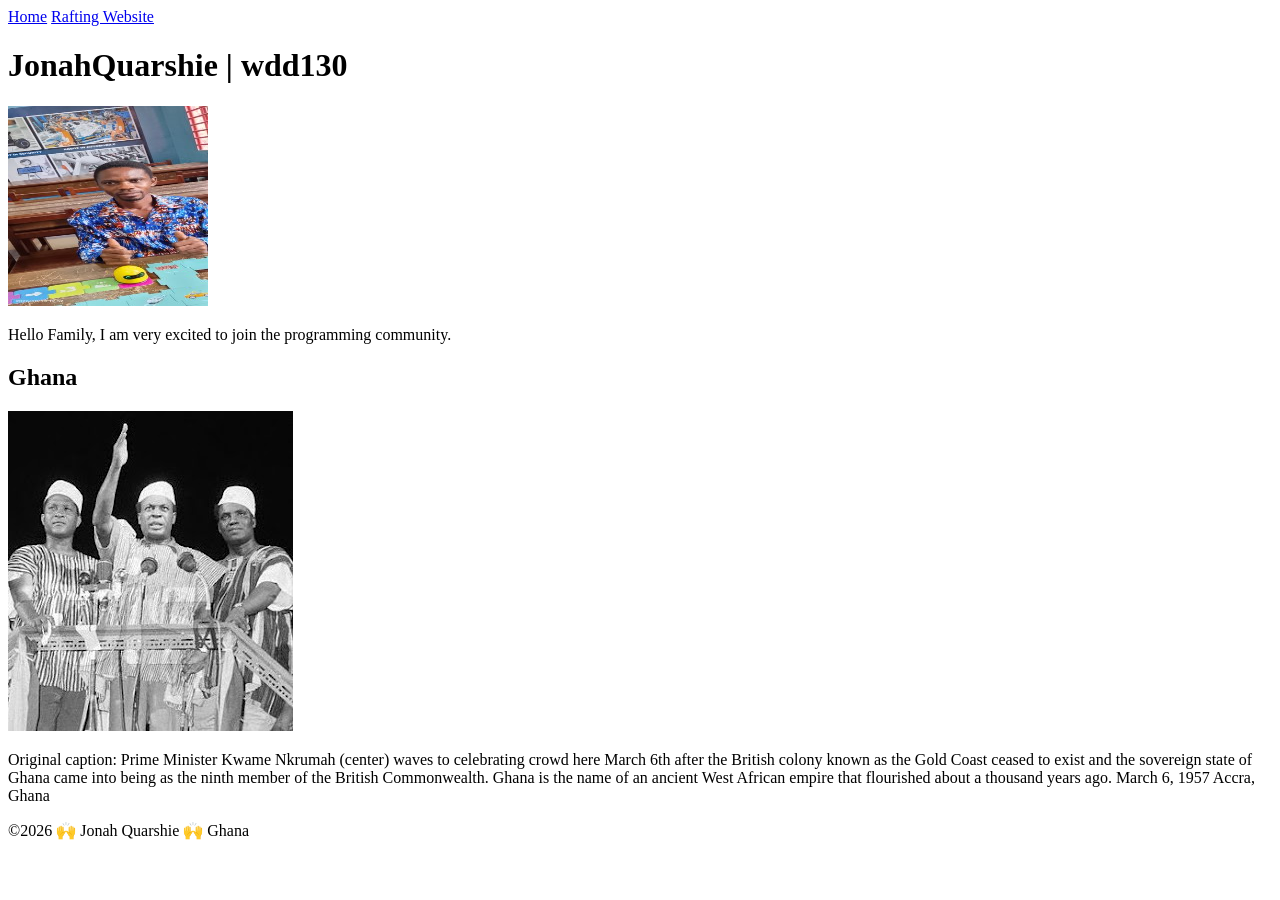
==== index.html @ 65a3a54a "commit changed" ====
<!DOCTYPE html>
<html lang="en">

<head>
    <meta charset="UTF-8">
    <meta name="viewport" content="width=device-width, initial-scale=1.0">
    <title>WDD 130 | Jonah Quarshie</title>
    <meta name="description" content="WDD 130 course home page for Jonah Quarshie, featuring web development assignments, profile information, and an overview of Ghana.">
    <meta name="author" content="Jonah Quarshie">
    <link rel="stylesheet" href="styles.css">

</head>

<body>

    <header>
        <nav>
            <a href="#">Home</a>
            <a href="wwr/">Rafting Website</a>
        </nav>
    </header>
    <main>
        <h1>JonahQuarshie | wdd130</h1>
        <img src="images/profile.jpg" alt="Jonah Quarshie smiling portrait" width="200" height="200">
        <p>Hello Family, I am very excited to join the programming community.</p>
    </main>
    <aside>
        <h2>Ghana</h2>
        <img src="images/Ghana.jpg" alt="Ghana Independent Celebration">
        <p>Original caption: Prime Minister Kwame Nkrumah (center) waves to celebrating crowd here March 6th after the British colony known as the Gold Coast ceased to exist and the sovereign state of Ghana came into being as the ninth member of the British Commonwealth. Ghana is the name of an ancient West African empire that flourished about a thousand years ago. March 6, 1957 Accra, Ghana</p>
    </aside>
    <footer>
        <p>©2026 🙌 Jonah Quarshie 🙌 Ghana</p>
    </footer>

</body>

</html>
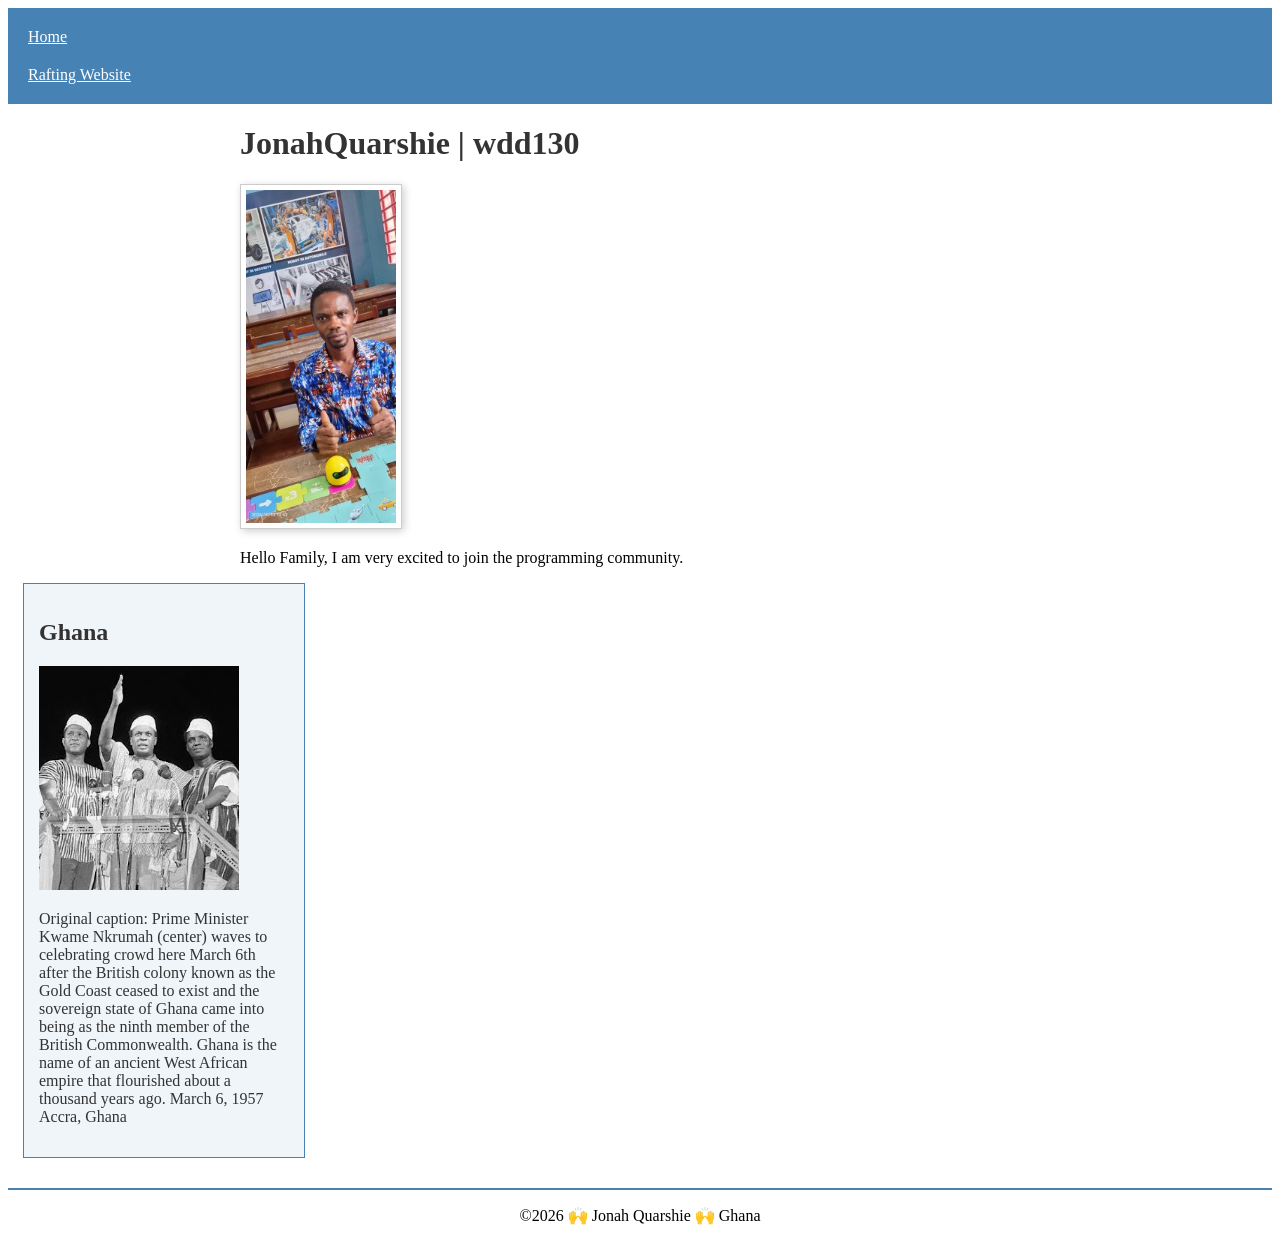
==== commit 5a455493: "commit changed" ====
--- a/index.html
+++ b/index.html
@@ -7,8 +7,7 @@
     <title>WDD 130 | Jonah Quarshie</title>
     <meta name="description" content="WDD 130 course home page for Jonah Quarshie, featuring web development assignments, profile information, and an overview of Ghana.">
     <meta name="author" content="Jonah Quarshie">
-    <link rel="stylesheet" href="styles.css">
-
+    <link rel="stylesheet" href="styles/styles.css">
 </head>
 
 <body>
--- a/styles/styles.css
+++ b/styles/styles.css
@@ -0,0 +1,52 @@
+nav {
+    background-color: steelblue;
+    padding: 10px;
+
+}
+
+nav a {
+    color: white;
+    padding: 10px;
+    display: block;
+}
+
+main {
+    max-width: 800px;
+    margin: 0 auto;
+}
+
+h1 {
+    color: #333333;
+}
+
+main img {
+    width: 150px;
+    height: auto;
+    border: 1px solid #cccccc;
+    padding: 5px;
+    box-shadow: 2px 2px 8px rgba(0, 0, 0, 0.2);
+}
+
+aside {
+    width: 250px;
+    margin: 15px;
+    border: 1px solid steelblue;
+    padding: 15px;
+    background-color: #f0f5f9;
+    color: #333333;
+}
+
+aside img {
+    width: 200px;
+    height: auto;
+}
+
+p {
+    padding: 0;
+}
+
+footer {
+    margin-top: 30px;
+    border-top: 2px solid steelblue;
+    text-align: center;
+}
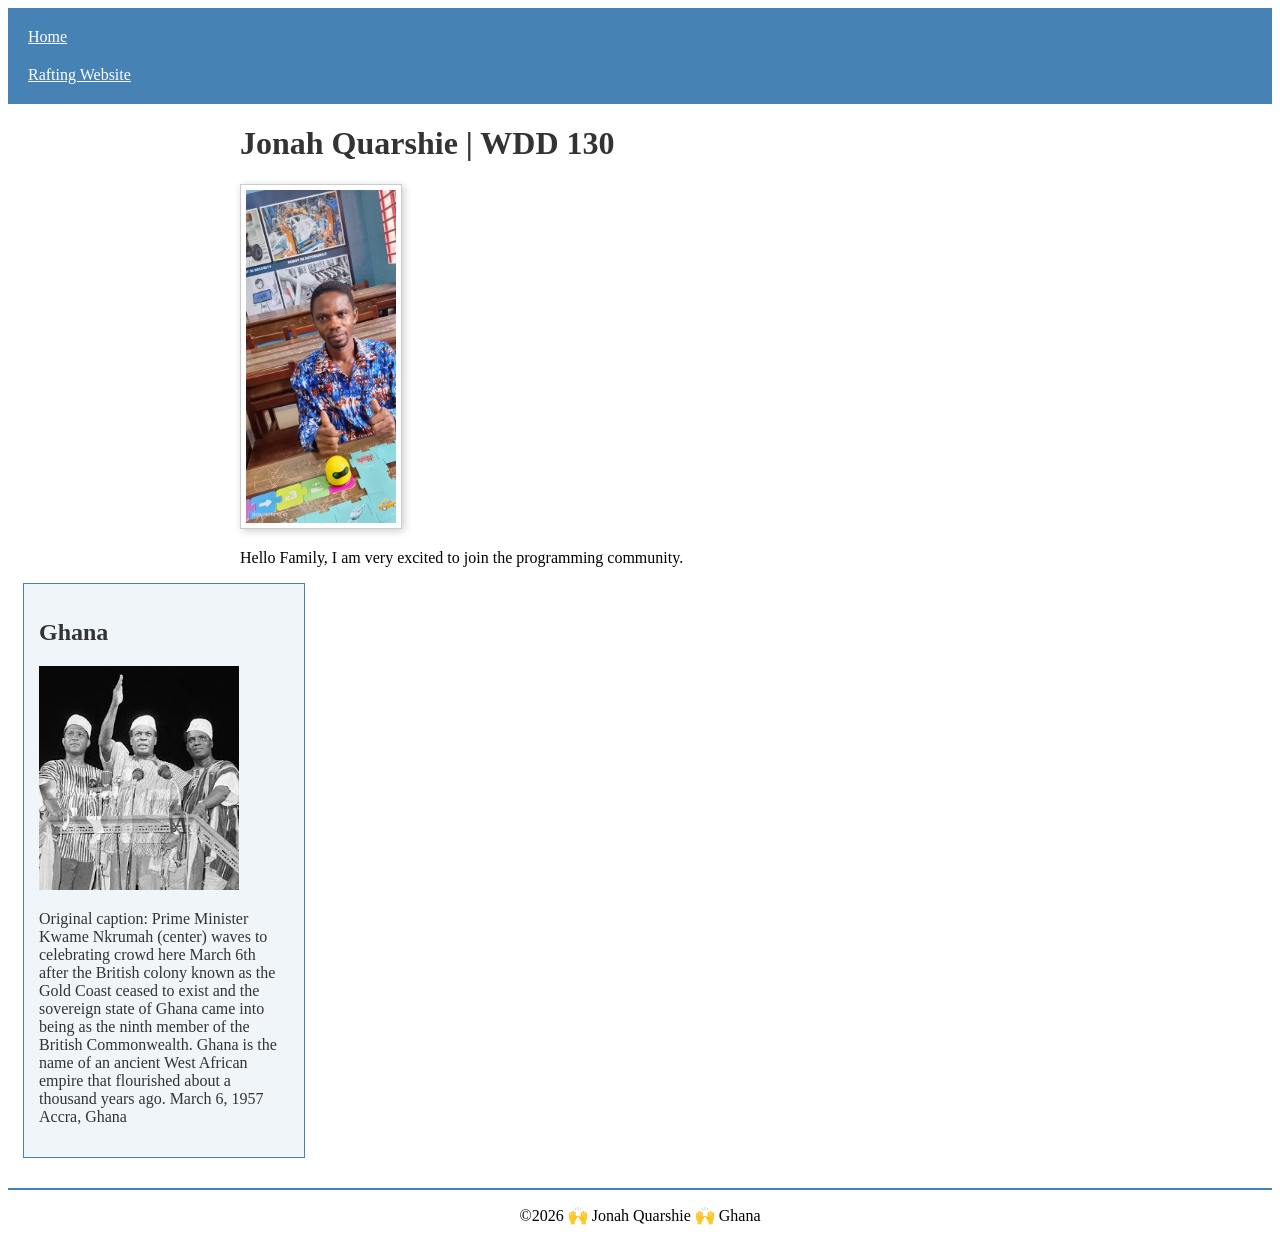
==== commit cef76d47: "complete" ====
--- a/index.html
+++ b/index.html
@@ -8,6 +8,7 @@
     <meta name="description" content="WDD 130 course home page for Jonah Quarshie, featuring web development assignments, profile information, and an overview of Ghana.">
     <meta name="author" content="Jonah Quarshie">
     <link rel="stylesheet" href="styles/styles.css">
+
 </head>
 
 <body>
@@ -19,7 +20,7 @@
         </nav>
     </header>
     <main>
-        <h1>JonahQuarshie | wdd130</h1>
+        <h1>Jonah Quarshie | WDD 130</h1>
         <img src="images/profile.jpg" alt="Jonah Quarshie smiling portrait" width="200" height="200">
         <p>Hello Family, I am very excited to join the programming community.</p>
     </main>
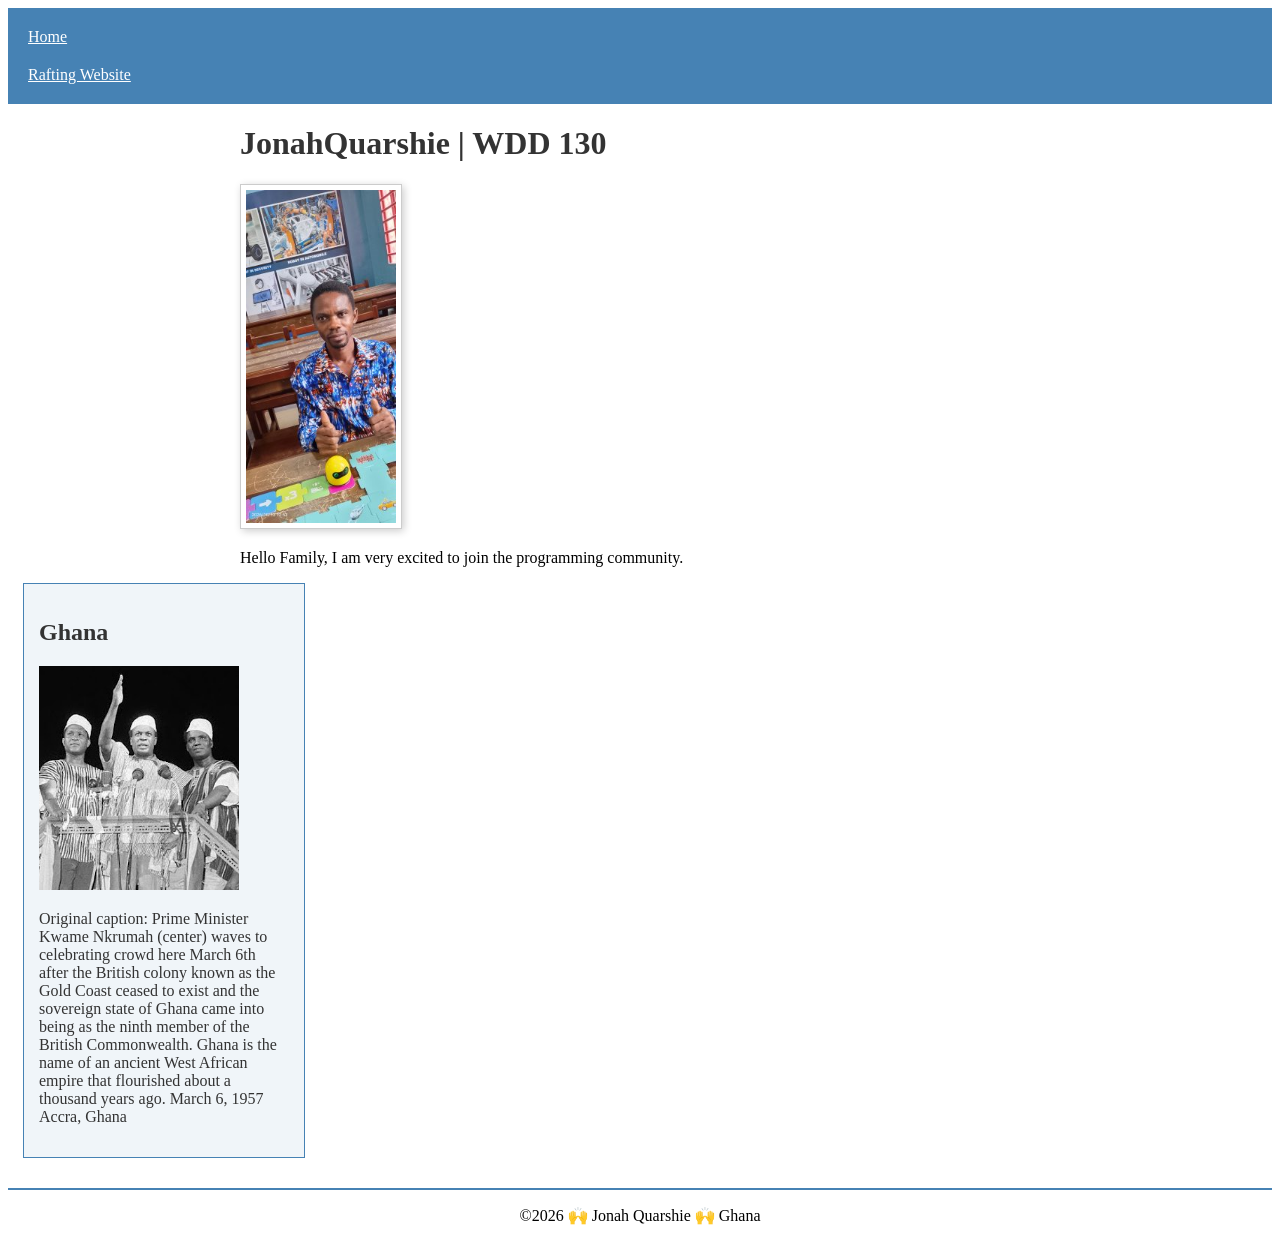
==== commit 4d07dcac: "done1" ====
--- a/index.html
+++ b/index.html
@@ -20,7 +20,7 @@
         </nav>
     </header>
     <main>
-        <h1>Jonah Quarshie | WDD 130</h1>
+        <h1>JonahQuarshie | WDD 130 </h1>
         <img src="images/profile.jpg" alt="Jonah Quarshie smiling portrait" width="200" height="200">
         <p>Hello Family, I am very excited to join the programming community.</p>
     </main>
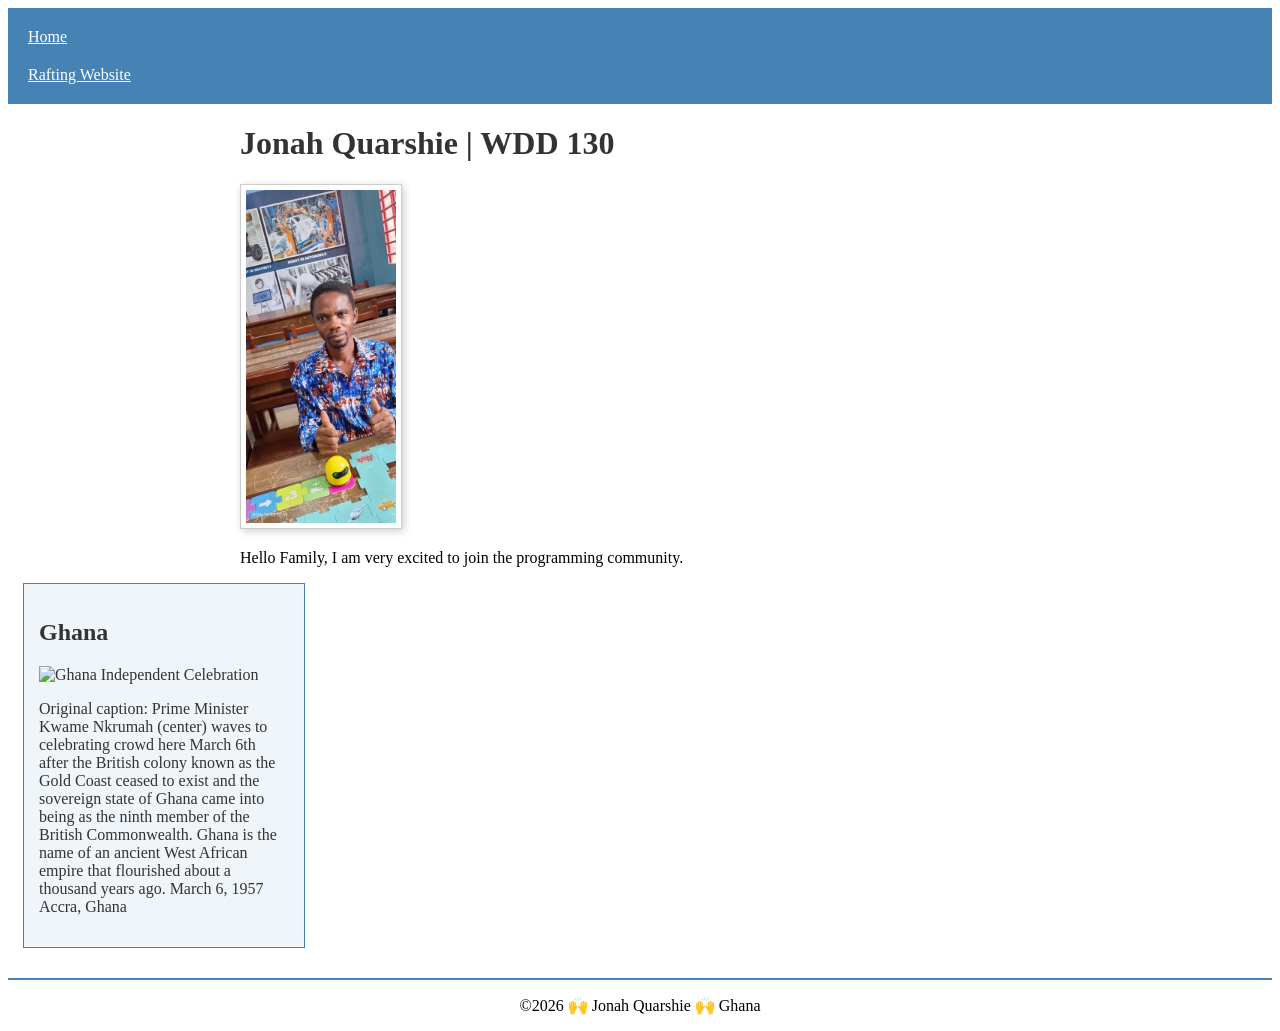
==== commit 7935c9e1: "Commit change" ====
--- a/index.html
+++ b/index.html
@@ -20,13 +20,13 @@
         </nav>
     </header>
     <main>
-        <h1>JonahQuarshie | WDD 130 </h1>
+        <h1>Jonah Quarshie | WDD 130 </h1>
         <img src="images/profile.jpg" alt="Jonah Quarshie smiling portrait" width="200" height="200">
         <p>Hello Family, I am very excited to join the programming community.</p>
     </main>
     <aside>
         <h2>Ghana</h2>
-        <img src="images/Ghana.jpg" alt="Ghana Independent Celebration">
+        <img src="images/ghana.jpg" alt="Ghana Independent Celebration">
         <p>Original caption: Prime Minister Kwame Nkrumah (center) waves to celebrating crowd here March 6th after the British colony known as the Gold Coast ceased to exist and the sovereign state of Ghana came into being as the ninth member of the British Commonwealth. Ghana is the name of an ancient West African empire that flourished about a thousand years ago. March 6, 1957 Accra, Ghana</p>
     </aside>
     <footer>
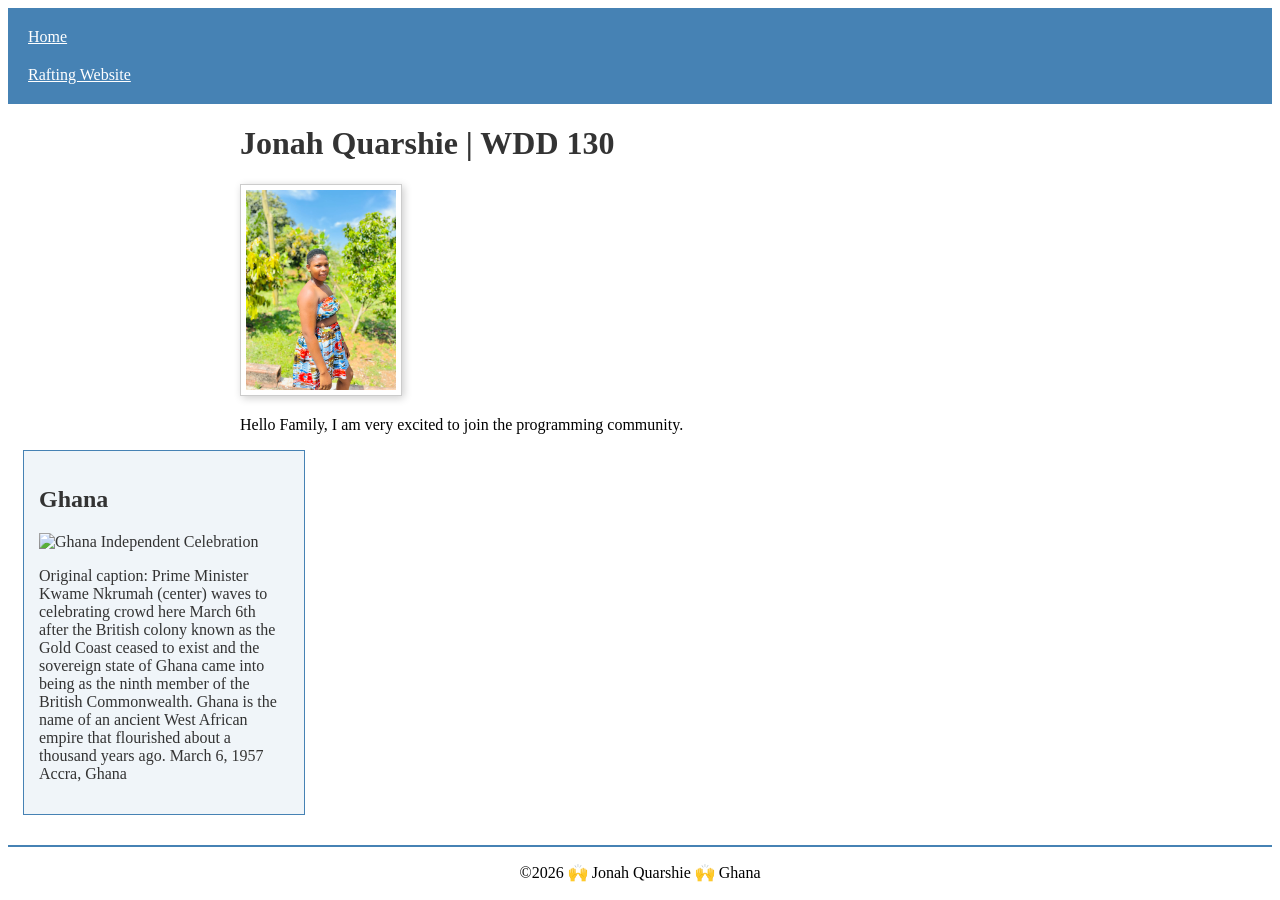
==== commit 431e1259: "commit/26" ====
--- a/index.html
+++ b/index.html
@@ -21,12 +21,13 @@
     </header>
     <main>
         <h1>Jonah Quarshie | WDD 130 </h1>
-        <img src="images/profile.jpg" alt="Jonah Quarshie smiling portrait" width="200" height="200">
+        <img src="images/mprofile.jpg" alt="Jonah Quarshie smiling portrait" width="200" height="200">
         <p>Hello Family, I am very excited to join the programming community.</p>
     </main>
     <aside>
         <h2>Ghana</h2>
         <img src="images/ghana.jpg" alt="Ghana Independent Celebration">
+
         <p>Original caption: Prime Minister Kwame Nkrumah (center) waves to celebrating crowd here March 6th after the British colony known as the Gold Coast ceased to exist and the sovereign state of Ghana came into being as the ninth member of the British Commonwealth. Ghana is the name of an ancient West African empire that flourished about a thousand years ago. March 6, 1957 Accra, Ghana</p>
     </aside>
     <footer>
